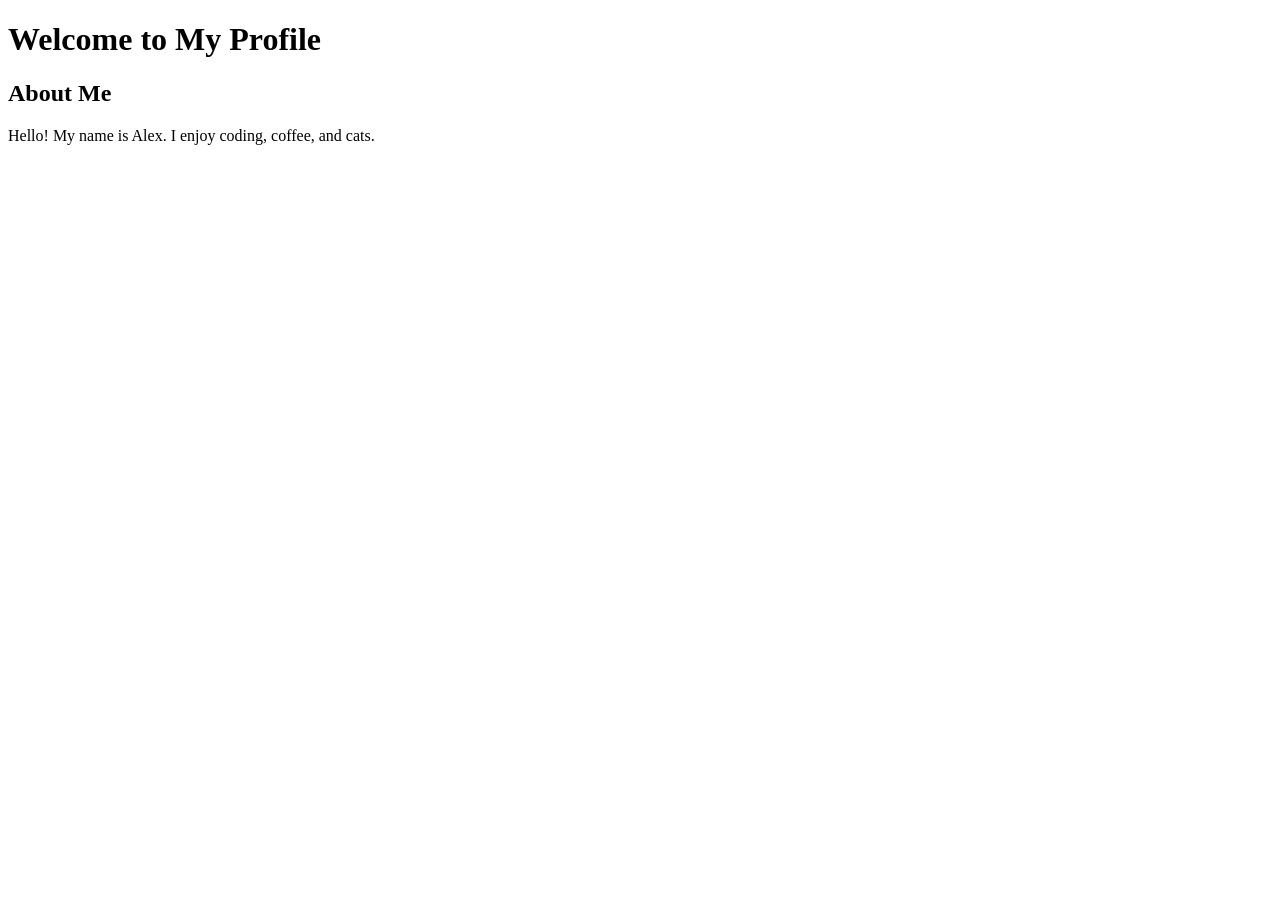
==== profile_2.html @ 0292ef7c "Add CSS classwork" ====
<!DOCTYPE html> 
<html lang="en"> 
<head> 

  <meta charset="UTF-8"> 
  <meta name="viewport" content="width=device-width, initial-scale=1.0"> 

  <!-- Link to the external CSS file --> 

  <link rel="stylesheet" href="public/css/profile.css"> 

  <title>My Profile - CSS Example 1</title> 

</head> 

<body> 

  <header> 

    <h1>Welcome to My Profile</h1> 

  </header> 

  <section class="about"> 

    <h2>About Me</h2> 

    <p>Hello! My name is Alex. I enjoy coding, coffee, and cats.</p> 

  </section> 

</body> 

</html>
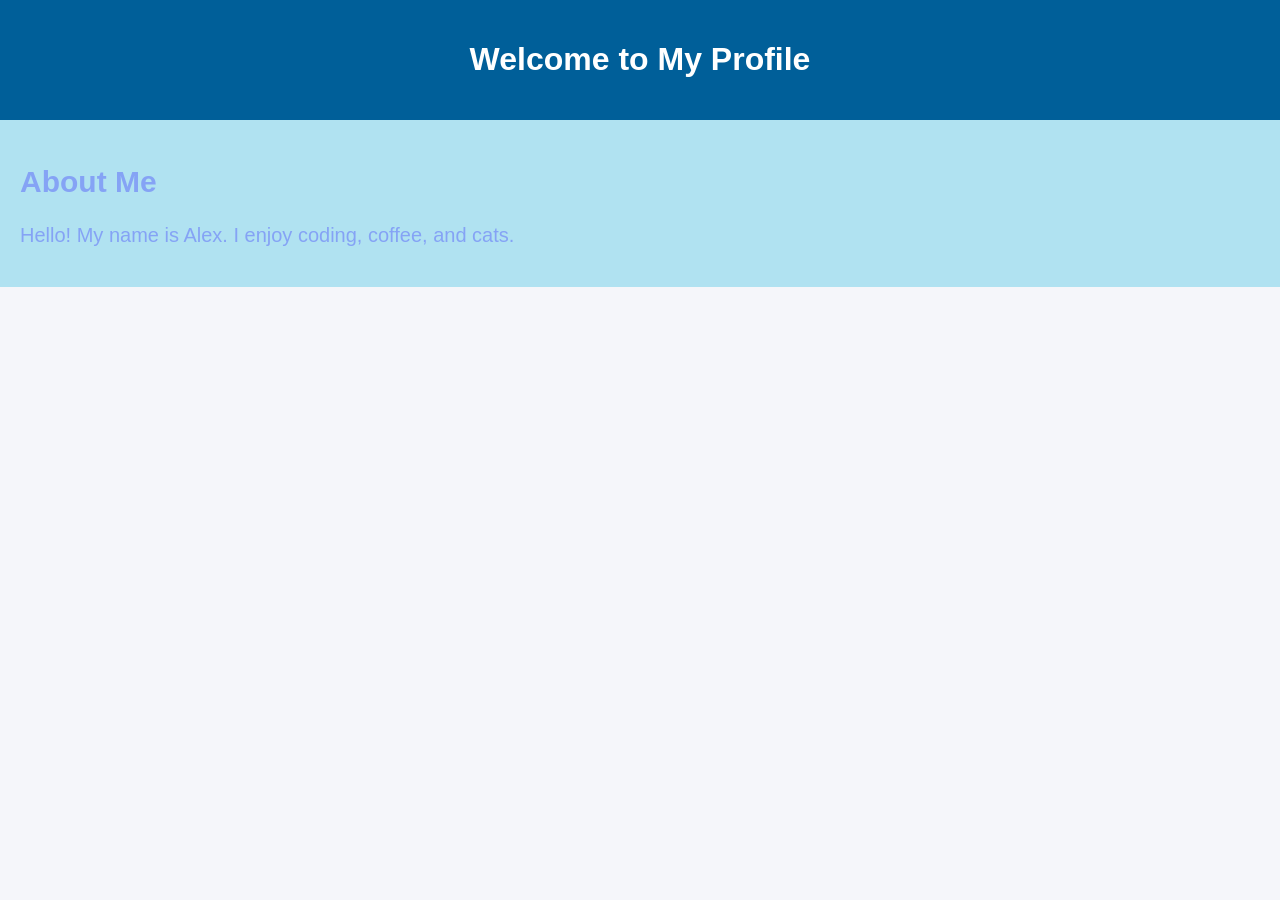
==== commit 96fc8615: "Fix CSS folder name" ====
--- a/profile_2.html
+++ b/profile_2.html
@@ -7,7 +7,7 @@
 
   <!-- Link to the external CSS file --> 
 
-  <link rel="stylesheet" href="public/css/profile.css"> 
+  <link rel="stylesheet" href="public/CSS/profile.css"> 
 
   <title>My Profile - CSS Example 1</title> 
 
--- a/public/CSS/profile.css
+++ b/public/CSS/profile.css
@@ -0,0 +1,25 @@
+body { 
+
+  margin: 0; 
+  font-family: Arial, Helvetica, sans-serif; 
+  background-color: #f5f6fa; 
+  color: #333; 
+
+} 
+header { 
+
+  background-color: #005f99; 
+
+  color: white; 
+
+  text-align: center; 
+
+  padding: 20px; 
+
+} 
+.about {
+    background-color: #b0e2f1;
+    color: #85a3f5;
+    font-size: 1.25em;
+    padding: 20px;
+}
